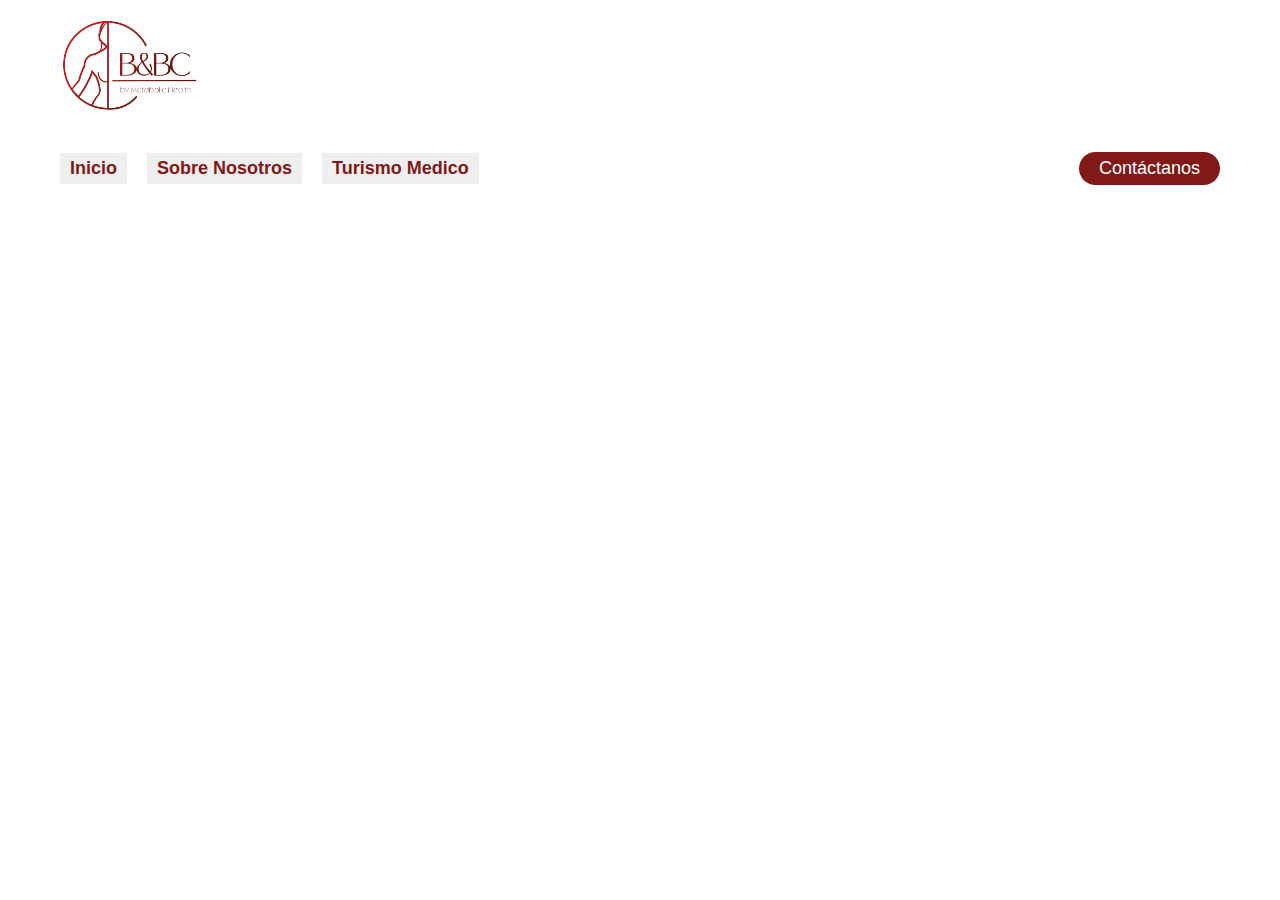
==== nosotros.html @ d1508e4d "adding new windows in the page" ====
<!DOCTYPE html>
<html lang="en">
  <head>
    <meta charset="UTF-8" />
    <meta name="viewport" content="width=device-width, initial-scale=1.0" />
    <link
      href="https://fonts.googleapis.com/css2?family=Poppins:ital,wght@0,100;0,200;0,300;0,400;0,500;0,600;0,700;0,800;0,900;1,100;1,200;1,300;1,400;1,500;1,600;1,700;1,800;1,900&display=swap"
      rel="stylesheet"
    />
    <link
      rel="stylesheet"
      href="https://cdnjs.cloudflare.com/ajax/libs/font-awesome/6.5.1/css/all.min.css"
      integrity="sha512-DTOQO9RWCH3ppGqcWaEA1BIZOC6xxalwEsw9c2QQeAIftl+Vegovlnee1c9QX4TctnWMn13TZye+giMm8e2LwA=="
      crossorigin="anonymous"
      referrerpolicy="no-referrer"
    />
    <link rel="stylesheet" href="/nosotros.css" />
    <link rel="stylesheet" href="/style.css" />
    <title>Document</title>
  </head>
  <body>
    <!--HEADER-->
    <header class="header">
      <nav class="navbar">
        <!--nabvar-mobile-->
        <div class="navbar__mobile">
          <img
            class="logo"
            src="/Logos-Nuevos-Img/LOGO B&BC -EDITABLE-02.png"
            alt="Logo"
          />
          <!--menu-dropdown-->
          <div class="nav__dropdown">
            <div class="nav--dropdown--container">
              <img
                class="logo--dropdown"
                src="/Logos-Nuevos-Img/LOGO B&BC -EDITABLE-02.png"
                alt="logo"
              />
              <a href="#menu" class="nav--menu">
                <img
                  class="nav-icon"
                  src="/Mobile-img/TELEFONO/iconos/hamburguesa.png"
                  alt="icon-hamburge"
                />
              </a>
              <a href="#" class="nav--menu nav-icon-secound">
                <img
                  class="nav-icon"
                  src="/Mobile-img/TELEFONO/iconos/equis.png"
                  alt="icon-x"
                />
              </a>
              <ul class="dropdown" id="menu">
                <li class="dropdown--list">
                  <a href="/index.html" class="dropdown-link">
                    <span class="dropdown-span">Inicio</span>
                  </a>
                </li>
                <li class="dropdown--list">
                  <a href="#" class="dropdown-link">
                    <span class="dropdown-span">Sobre Nosotros</span>
                  </a>
                </li>
                <li class="dropdown--list">
                  <a href="#" class="dropdown-link">
                    <span class="dropdown-span">Turismo Medico</span>
                  </a>
                </li>
              </ul>
            </div>
          </div>
          <!--navbar-desktop-links-socialmedia-->
          <div class="nabvar__desktop__socila__media">
            <div>
              <a
                class="icon-redes-desktop"
                href="https://www.facebook.com/bariatriccliniccancun"
              >
                <i class="fa-brands fa-facebook-f"></i
              ></a>
            </div>
            <div>
              <a
                class="icon-redes-desktop"
                href="https://www.instagram.com/metabolichealth.mh/"
              >
                <i class="fa-brands fa-instagram"></i>
              </a>
            </div>
            <div>
              <a
                class="icon-redes-desktop"
                href="https://www.tiktok.com/@metabolichealth.mh"
              >
                <i class="fa-brands fa-tiktok"></i>
              </a>
            </div>
          </div>
        </div>
        <!--nabvar-desktop-linksPages-->
        <div class="nabvar__desktop__links">
          <div class="nabvar--desktop--links--container">
            <div class="nabvar--desktop--links--content">
              <div>
                <a href="/index.html"
                  ><button class="link-nabvar">Inicio</button></a
                >
              </div>
              <div>
                <a href="#"
                  ><button class="link-nabvar">Sobre Nosotros</button></a
                >
              </div>
              <div>
                <a href="#"
                  ><button class="link-nabvar">Turismo Medico</button></a
                >
              </div>
            </div>
            <div>
              <a href="https://wa.me//529983715541">
                <button class="button-services-nav">Contáctanos</button></a
              >
            </div>
          </div>
        </div>
      </nav>
    </header>
  </body>
</html>
---- style.css ----
*,
* ::before,
*::after {
  box-sizing: border-box;
  margin: 0;
}

:root {
  --blue-light: #144899;
  --blue: #144899;
  --blue-super-strong: #030f40;
  --brown: #801917;
  --red: #eb1710;
  --green: #3aa156;
  --pink: #dcdcdc;
  --white: #ffffff;
}

html {
  font-size: 62.5%;
}

body {
  font-family: "Poppins", sans-serif;
}

img {
  display: block;
  max-width: 100%;
}

a {
  text-decoration: none;
}

button {
  border: 0;
  outline: 0;
}

input {
  border: 0;
  outline: 0;
}

/*Reset*/

.nabvar__desktop__socila__media {
  display: none;
}

.logo {
  display: none;
}

.nabvar__desktop__links {
  display: none;
}

.title-caollapse-desktop {
  display: none;
}

.img-collapse-desktop {
  display: none;
}

.information__surgery {
  display: none;
}

/*HEADER*/

.header {
  background-color: var(--white);
  position: sticky;
  top: 0;
  z-index: 1;
}

.navbar {
  max-width: 1200px;
  margin: 0 auto;
  width: 100%;
  padding: 2rem;
}

.navbar__mobile {
  width: 100%;
  display: flex;
  justify-content: space-between;
  align-items: center;
}

.nav__dropdown {
  display: flex;
  width: 100%;
  justify-content: space-between;
  --img1: scale(1);
  --img2: scale(0);
}

.nav__dropdown:has(.dropdown:target) {
  --img1: scale(0);
  --img2: scale(1);
  --clip: inset(0 0 0 0);
}

.nav--dropdown--container {
  width: 100%;
  display: grid;
  grid-template-columns: max-content max-content;
  grid-template-areas: "logo img";
  justify-content: space-between;
  align-items: center;
  overflow: hidden;
}

.logo--dropdown {
  width: 110px;
  grid-area: logo;
}

.nav--menu {
  grid-area: img;
  position: relative;
  z-index: 1;
  transform: var(--img1);
}

.nav-icon-secound {
  transform: var(--img2);
}

.nav-icon {
  width: 40px;
  display: block;
}

.dropdown {
  position: absolute;
  right: 0;
  top: 0;
  background-color: var(--brown);
  border-top-left-radius: 10px;
  border-bottom-left-radius: 10px;
  width: 40%;
  height: 100vh;
  padding: 1rem;
  display: grid;
  align-content: center;
  gap: 4rem;
  overflow-y: auto;
  clip-path: var(--clip, inset(0 0 0 100%));
  transition: clip-path 0.5s;
}

.dropdown--list {
  list-style: none;
}

.dropdown-link {
  color: var(--white);
  text-decoration: none;
}

.dropdown-link:hover {
  border-bottom: 3px solid var(--pink);
  border-radius: 5px;
  padding: 4px 0;
}

.dropdown-span {
  font-size: 1.5rem;
}

/*MAIN*/
.main {
  width: 100%;
}

.helper {
  padding: 0 2rem;
  width: 100%;
  max-width: 1200px;
  margin: 0 auto;
}

/*front-page*/

.front__page__mobile {
  width: 100%;
  padding: 2rem 0;
  background-color: var(--brown);
}

.helper--front--page {
  padding: 0 2rem;
  max-width: 1200px;
  width: 100%;
  margin: 0 auto;
}

.front--page--container {
  width: 100%;
  display: flex;
  align-items: center;
}

.front--page--container div {
  flex: 1;
}

.front-page-content-copy {
  width: 100%;
}

.logo-front-page {
  width: 90px;
  padding-bottom: 1rem;
}

.title-front-page {
  color: var(--white);
  font-size: 25px;
  line-height: 27px;
}

.subtitle-front-page {
  font-size: 8px;
  color: var(--white);
  font-weight: 300;
  padding-bottom: 2rem;
}

.copy-front-page {
  font-size: 22px;
  line-height: 28px;
  color: var(--white);
  font-weight: 300;
}

.span-front-page {
  font-weight: 600;
}

.img-front-page {
  width: 100%;
  height: 100%;
  object-fit: cover;
}

/*schedules*/

.schedules__page {
  width: 100%;
  padding: 2rem 0;
  background-color: var(--blue);
}

.schedules-page-title {
  color: var(--white);
  font-size: 20px;
  font-weight: 600;
}

.clock-box {
  display: flex;
  align-items: center;
  gap: 1rem;
  padding-top: 2rem;
  padding-bottom: 2rem;
}

.clock-icon {
  width: 30px;
}

.clock-copy {
  color: var(--white);
  font-size: 18px;
  font-weight: 600;
}

.schedules-copy {
  color: var(--white);
  font-size: 16px;
}

.schedules-copy-border {
  border-bottom: 2px solid var(--white);
  padding-bottom: 5px;
}

.schedules-copy-padding {
  padding-top: 5px;
}

.span-schedules {
  font-weight: 600;
}

/*Our services*/

.services {
  width: 100%;
  padding: 2rem 0;
  background-color: var(--pink);
  text-align: center;
}

.title-services {
  font-size: 25px;
  font-weight: 500;
  padding-bottom: 1rem;
}

.copy-services {
  font-size: 13px;
  color: gray;
  font-weight: 500;
  padding-bottom: 4rem;
}

.services--container {
  width: 100%;
  display: flex;
  flex-direction: column;
  gap: 1rem;
}

.services-box {
  padding: 2rem;
  display: flex;
  flex-direction: column;
  justify-content: space-between;
  gap: 5rem;
}

.services--container div {
  background-color: white;
  border-radius: 10px;
  flex: 1;
}

.services--container h3 {
  font-size: 18px;
  padding-bottom: 2rem;
  font-weight: 500;
}

.services--container p {
  font-size: 13px;
}

.button-services {
  padding: 1rem 8rem;
  background-color: var(--blue);
  color: var(--white);
  cursor: pointer;
  font-size: 15px;
  border-radius: 20px;
  transition: all 0.2s ease;
}

.button-services:active {
  transform: scale(0.96);
}

.button-services:hover {
  background-color: var(--brown);
}

/*after__before*/

.after__before {
  width: 100%;
  padding: 4rem 0;
  background-color: var(--brown);
}

.gallery {
  width: 100%;
  display: flex;
  gap: 5px;
  overflow-x: scroll;
}

.gallery div {
  width: 100%;
  display: grid;
  grid-template-columns: auto auto;
  gap: 5px;
  flex: none;
}

.gallery div img {
  width: 100%;
  height: 100%;
}

.gallery::-webkit-scrollbar {
  display: none;
}

.gallery-wrap {
  width: 100%;
  display: flex;
  align-items: center;
  justify-content: center;
}

#backbtn,
#nextbtn {
  width: 30px;
  cursor: pointer;
  margin: 4px;
  transform: rotate(90deg);
  z-index: 0;
}

#nextbtn {
  transform: rotate(270deg);
}

/*partners*/

.partners {
  background-color: var(--pink);
  text-align: center;
  padding: 2rem 0;
  width: 100%;
}

.title-partners {
  font-weight: 400;
  font-size: 24px;
  padding-bottom: 4rem;
}

.title-partners-strong {
  font-weight: 800;
}

.img-partnes-contain {
  display: grid;
  grid-template-rows: repeat(2, 1fr);
  gap: 2rem;
  place-items: center;
  width: 100%;
}

.img-partnes {
  width: 200px;
  object-fit: cover;
}

/*Collapsible*/

.collapsee {
  width: 100%;
}

.collapse--container {
  display: flex;
  flex-direction: column;
}

.img-collapse {
  width: 100%;
  height: 100%;
  object-fit: cover;
}

.collapse--container div {
  width: 100%;
  flex: 1;
}

#accordion {
  padding-left: 0;
}

#accordion li {
  list-style: none;
  width: 100%;
  border-radius: 5px;
}

#accordion li label {
  padding: 1.2rem 2rem;
  display: flex;
  align-items: center;
  justify-content: space-between;
  font-size: 14px;
  font-weight: 500;
  cursor: pointer;
  background-color: var(--brown);
  color: var(--white);
}

.icon-collapse {
  width: 20px;
}
.copy-collapse {
  padding: 2rem;
  font-size: 13px;
}

#accordion label + input[type="radio"] {
  display: none;
}

#accordion .content-collapse {
  max-height: 0;
  overflow: hidden;
  transition: max-height 0.5s;
}

#accordion label + input[type="radio"]:checked + .content-collapse {
  max-height: 400px;
}

/*FOOTER*/

.footer {
  width: 100%;
  padding: 2rem 0;
  background-color: var(--blue);
}

.content--footer {
  width: 100%;
  display: grid;
  grid-template-rows: repeat(3, 1fr);
  gap: 2rem;
}

.box-footer {
  width: 100%;
  padding: 1rem;
  display: grid;
  place-items: center;
}

.div-footer {
  display: none;
}

.logo--footer {
  width: 150px;
}

.copy-footer-logo {
  font-size: 14px;
  max-width: 88%;
  color: var(--white);
  text-align: center;
}

.title-footer {
  font-size: 25px;
  color: var(--white);
}

.copy-footer {
  color: var(--white);
  font-size: 17px;
}

.content-footer-redes-sociales {
  width: 100%;
  display: flex;
  justify-content: center;
  align-items: center;
  gap: 2rem;
}

.icon-redes {
  font-size: 40px;
  color: var(--white);
  transition: all 0.2s ease;
}

.icon-redes :active {
  transform: scale(0.96);
}

.icon-redes :hover {
  color: var(--brown);
}

/*RESPONSIVE*/

/*MEDIAQUERIE 473PX*/

/*Front-page*/

@media (min-width: 473px) {
  .logo-front-page {
    width: 150px;
    padding-bottom: 3rem;
  }

  .title-front-page {
    color: var(--white);
    font-size: 25px;
    line-height: 27px;
    padding-bottom: 1rem;
  }

  .subtitle-front-page {
    font-size: 10px;
    color: var(--white);
    font-weight: 300;
    padding-bottom: 2rem;
  }
}

/*MEDIAQUERIE 650PX*/

/*Front-page*/

@media (min-width: 650px) {
  .logo-front-page {
    width: 190px;
    padding-bottom: 3rem;
  }

  .title-front-page {
    color: var(--white);
    font-size: 30px;
    line-height: 32px;
    padding-bottom: 1rem;
  }

  .subtitle-front-page {
    font-size: 12px;
    color: var(--white);
    font-weight: 300;
    padding-bottom: 2rem;
  }

  .copy-front-page {
    font-size: 26px;
    line-height: 28px;
    color: var(--white);
    font-weight: 300;
  }

  .img-front-page {
    width: 90%;
    height: 90%;
    object-fit: cover;
  }
}

/*MEDIAQUERIE 800PX*/

@media (min-width: 800px) {
  /*Navbar*/
  .nav__dropdown {
    display: none;
  }

  .nabvar__desktop__socila__media {
    display: flex;
    align-items: center;
    gap: 2rem;
  }

  .icon-redes-desktop {
    font-size: 27px;
    color: var(--brown);
    transition: all 0.2s ease;
  }

  .icon-redes-desktop :active {
    transform: scale(0.96);
  }

  .icon-redes-desktop :hover {
    color: var(--blue);
  }

  .logo {
    display: block;
    width: 110px;
  }

  .nabvar__desktop__links {
    display: block;
    width: 100%;
    padding: 4rem 0 0 0;
  }

  .nabvar--desktop--links--container {
    display: flex;
    align-items: center;
    justify-content: space-between;
  }

  .nabvar--desktop--links--content {
    display: flex;
    align-items: center;
    gap: 2rem;
  }

  .link-nabvar {
    color: var(--brown);
    cursor: pointer;
    font-size: 14px;
    font-weight: 600;
    padding: 5px 10px;
    transition: all 0.2s ease;
  }

  .link-nabvar:active {
    transform: scale(0.96);
  }

  .link-nabvar:hover {
    color: var(--blue-light);
    border-bottom: 2px solid var(--brown);
  }

  .button-services-nav {
    padding: 6px 2rem;
    background-color: var(--brown);
    font-size: 14px;
    color: var(--white);
    cursor: pointer;
    border-radius: 20px;
    transition: all 0.2s ease;
  }

  .button-services-nav:active {
    transform: scale(0.96);
  }

  .button-services-nav:hover {
    background-color: var(--blue);
  }

  /*Front-page*/
  .logo-front-page {
    width: 210px;
    padding-bottom: 3rem;
  }

  .title-front-page {
    color: var(--white);
    font-size: 31px;
    line-height: 33px;
    padding-bottom: 1rem;
  }

  .subtitle-front-page {
    font-size: 13px;
    color: var(--white);
    font-weight: 300;
    padding-bottom: 2rem;
  }

  .copy-front-page {
    font-size: 28px;
    line-height: 28px;
    color: var(--white);
    font-weight: 300;
  }

  .img-front-page {
    width: 100%;
    height: 90%;
    object-fit: cover;
  }
}

/*MEDIAQUERIE 900PX*/

@media (min-width: 900px) {
  /*Navbar*/
  .logo {
    display: block;
    width: 12 0px;
  }

  .icon-redes-desktop {
    font-size: 28px;
    color: var(--brown);
  }

  .button-services-nav {
    padding: 6px 2rem;
    background-color: var(--brown);
    font-size: 15px;
    color: var(--white);
    cursor: pointer;
    border-radius: 20px;
  }

  .link-nabvar {
    color: var(--brown);
    cursor: pointer;
    font-size: 15px;
    font-weight: 600;
    padding: 5px 10px;
  }

  /*Front-page*/
  .img-front-page {
    display: none;
  }

  .front__page__mobile {
    width: 100%;
    padding: 7rem 0;
    background-color: none;
    background-image: url(/Desktop-img/DESKT-20240315T081030Z-001/DESKT/POSTADA-FOTO/WEB_DR_DESKOP.png);
    background-position: center;
    background-repeat: no-repeat;
    background-size: cover;
  }

  .logo-front-page {
    width: 220px;
    padding-bottom: 3rem;
  }

  .title-front-page {
    color: var(--white);
    font-size: 31px;
    line-height: 33px;
    padding-bottom: 1rem;
  }

  .subtitle-front-page {
    font-size: 13px;
    color: var(--white);
    font-weight: 300;
    padding-bottom: 2rem;
  }

  .copy-front-page {
    font-size: 28px;
    line-height: 28px;
    color: var(--white);
    font-weight: 300;
  }

  /*schedules*/

  .schedules__page {
    width: 100%;
    padding: 4rem 0;
    background-color: var(--blue);
  }

  .clock--container {
    display: flex;
    align-items: center;
    width: 100%;
    padding-top: 4rem;
    padding-bottom: 3rem;
  }

  .clock--container div {
    flex: 1;
  }

  .schedules-page-title {
    color: var(--white);
    font-size: 24px;
    font-weight: 600;
  }

  .clock-box {
    display: flex;
    align-items: center;
    gap: 2rem;
    padding-top: 0;
    padding-bottom: 0;
  }

  .clock-icon {
    width: 40px;
  }

  .clock-copy {
    color: var(--white);
    font-size: 28px;
    font-weight: 600;
  }

  .schedules-copy {
    color: var(--white);
    font-size: 24px;
  }

  .schedules-copy-border {
    border-bottom: 2px solid var(--white);
    padding-bottom: 10px;
  }

  .schedules-copy-padding {
    padding-top: 10px;
  }

  .span-schedules {
    font-weight: 600;
  }

  /*partners*/

  .partners {
    background-color: var(--pink);
    text-align: center;
    padding: 4rem 0;
    width: 100%;
  }

  .title-partners {
    font-weight: 400;
    font-size: 28px;
    padding-bottom: 4rem;
  }

  .title-partners-strong {
    font-weight: 800;
  }

  .img-partnes-contain {
    display: grid;
    grid-template-columns: repeat(2, 1fr);
    grid-template-rows: none;
    gap: 2rem;
    place-items: center;
    width: 100%;
    padding-bottom: 4rem;
    padding-top: 4rem;
  }

  .img-partnes {
    width: 300px;
    object-fit: cover;
  }
}

/*MEDIAQUERIE 1024PX*/

@media (min-width: 1024px) {
  /*Navbar*/
  .logo {
    display: block;
    width: 130px;
  }

  .icon-redes-desktop {
    font-size: 32px;
    color: var(--brown);
  }

  .button-services-nav {
    padding: 6px 2rem;
    background-color: var(--brown);
    font-size: 17px;
    color: var(--white);
    cursor: pointer;
    border-radius: 20px;
  }

  .link-nabvar {
    color: var(--brown);
    cursor: pointer;
    font-size: 17px;
    font-weight: 600;
    padding: 5px 10px;
  }
  /*front-page*/

  .front__page__mobile {
    width: 100%;
    padding: 7rem 0;
    background-color: none;
    background-image: url(/Desktop-img/DESKT-20240315T081030Z-001/DESKT/POSTADA-FOTO/WEB_DR_DESKOP.png);
    background-position: center;
    background-repeat: no-repeat;
    background-size: cover;
  }

  .logo-front-page {
    width: 230px;
    padding-bottom: 3rem;
  }

  .title-front-page {
    color: var(--white);
    font-size: 42px;
    line-height: 44px;
    padding-bottom: 1rem;
  }

  .subtitle-front-page {
    font-size: 13px;
    color: var(--white);
    font-weight: 300;
    padding-bottom: 4rem;
  }

  .copy-front-page {
    font-size: 32px;
    line-height: 34px;
    color: var(--white);
    font-weight: 300;
  }

  /*schedules*/

  .schedules-page-title {
    color: var(--white);
    font-size: 26px;
    font-weight: 600;
  }

  .clock-icon {
    width: 50px;
  }

  .clock-copy {
    color: var(--white);
    font-size: 28px;
    font-weight: 600;
  }

  .schedules-copy {
    color: var(--white);
    font-size: 25px;
  }

  /*Our services*/

  .services {
    width: 100%;
    padding: 6rem 0;
    background-color: var(--pink);
    text-align: start;
  }

  .title-services {
    font-size: 34px;
    font-weight: 600;
    padding-bottom: 2rem;
  }

  .copy-services {
    font-size: 17px;
    color: gray;
    font-weight: 500;
    padding-bottom: 4rem;
    max-width: 65%;
  }

  .services--container {
    width: 100%;
    display: flex;
    flex-direction: row;
    align-content: center;
    gap: 1rem;
  }

  .services-box {
    width: 100%;
    padding: 2rem;
    display: flex;
    flex-direction: column;
    justify-content: space-between;
    gap: 5rem;
  }

  .services--container div {
    background-color: white;
    border-radius: 10px;
    flex: 1;
    text-align: center;
  }

  .services--container h3 {
    font-size: 22px;
    padding-bottom: 2rem;
    font-weight: 600;
  }

  .services--container p {
    font-size: 15px;
  }

  .button-services {
    padding: 1rem 8rem;
    background-color: var(--blue);
    color: var(--white);
    cursor: pointer;
    font-size: 17px;
    border-radius: 20px;
  }

  .button-services-gastrica {
    margin-top: 4.7rem;
  }

  /*partners*/

  .partners {
    background-color: var(--pink);
    text-align: center;
    padding: 6rem 0;
    width: 100%;
  }

  .title-partners {
    font-weight: 400;
    font-size: 35px;
    padding-bottom: 4rem;
  }

  .title-partners-strong {
    font-weight: 800;
  }

  .img-partnes-contain {
    display: grid;
    grid-template-columns: repeat(2, 1fr);
    grid-template-rows: none;
    gap: 2rem;
    place-items: center;
    width: 100%;
    padding-bottom: 4rem;
    padding-top: 4rem;
  }

  .img-partnes {
    width: 350px;
    object-fit: cover;
  }

  /*Collapsible*/

  .collapsee {
    width: 100%;
  }

  .collapse--container {
    width: 100%;
    display: flex;
    flex-direction: row;
  }

  .img-collapse {
    display: none;
  }

  .img-collapse-desktop {
    display: block;
    width: 100%;
    height: 100%;
    object-fit: cover;
  }

  .collapse--container--main {
    padding: 5rem 2rem;
    background-color: var(--pink);
    background: rgb(255, 255, 255);
    background: linear-gradient(
      90deg,
      rgba(255, 255, 255, 1) 0%,
      rgba(245, 242, 242, 1) 0%,
      rgba(220, 220, 220, 1) 1%,
      rgba(220, 220, 220, 1) 2%,
      rgba(220, 220, 220, 1) 3%,
      rgba(220, 220, 220, 1) 3%,
      rgba(246, 246, 246, 1) 100%
    );
  }

  .collapse--container div {
    width: 100%;
    flex: 1;
  }

  .title-caollapse-desktop {
    display: block;
    font-size: 30px;
    font-weight: 700;
    padding-bottom: 3rem;
    color: var(--brown);
  }

  #accordion li label {
    padding: 2rem;
    display: flex;
    align-items: center;
    justify-content: space-between;
    font-size: 14px;
    font-weight: 500;
    cursor: pointer;
    background-color: var(--brown);
    color: var(--white);
    border-radius: 10px;
    margin-bottom: 10px;
  }

  .icon-collapse {
    width: 30px;
  }
  .copy-collapse {
    padding: 2rem;
    font-size: 16px;
  }

  #accordion label + input[type="radio"] {
    display: none;
  }

  #accordion .content-collapse {
    max-height: 0;
    overflow: hidden;
    transition: max-height 0.5s;
  }

  #accordion label + input[type="radio"]:checked + .content-collapse {
    max-height: 400px;
  }
}

/*MEDIAQUERIE 1200PX*/

@media (min-width: 1200px) {
  /*Navbar*/
  .logo {
    display: block;
    width: 140px;
  }

  .icon-redes-desktop {
    font-size: 34px;
    color: var(--brown);
  }

  .button-services-nav {
    padding: 6px 2rem;
    background-color: var(--brown);
    font-size: 18px;
    color: var(--white);
    cursor: pointer;
    border-radius: 20px;
  }

  .link-nabvar {
    color: var(--brown);
    cursor: pointer;
    font-size: 18px;
    font-weight: 600;
    padding: 5px 10px;
  }

  /*front-page*/

  .front__page__mobile {
    width: 100%;
    padding: 9rem 0;
    background-color: none;
    background-image: url(/Desktop-img/DESKT-20240315T081030Z-001/DESKT/POSTADA-FOTO/WEB_DR_DESKOP.png);
    background-position: center;
    background-repeat: no-repeat;
    background-size: cover;
  }

  .logo-front-page {
    width: 230px;
    padding-bottom: 3rem;
  }

  .title-front-page {
    color: var(--white);
    font-size: 42px;
    line-height: 44px;
    padding-bottom: 1rem;
  }

  .subtitle-front-page {
    font-size: 13px;
    color: var(--white);
    font-weight: 300;
    padding-bottom: 4rem;
  }

  .copy-front-page {
    font-size: 32px;
    line-height: 34px;
    color: var(--white);
    font-weight: 300;
  }

  /*schedules*/

  .schedules-page-title {
    color: var(--white);
    font-size: 29px;
    font-weight: 700;
  }

  .schedules-page-title:hover {
    color: yellowgreen;
  }

  /*surgery*/

  .information__surgery {
    display: block;
    padding: 6rem 0;
    background-color: var(--white);
  }

  .title-surgery {
    font-size: 30px;
    padding-bottom: 1rem;
  }

  .copy-surgery {
    font-size: 15px;
    padding-bottom: 6rem;
  }

  .surgery--container--grid {
    display: grid;
    grid-template-columns: repeat(3, 1fr);
    place-items: center;
  }

  .surgery--content-flex {
    display: flex;
    gap: 1rem;
    padding-bottom: 1rem;
  }

  .surgery-copy-text {
    font-size: 15px;
  }

  .check-green {
    width: 24px;
  }

  /*partnes*/

  .img-partnes {
    width: 400px;
    object-fit: cover;
  }

  /*FOOTER*/

  .footer {
    width: 100%;
    padding: 2rem 0;
    background-color: var(--blue);
  }

  .content--footer {
    width: 100%;
    display: grid;
    grid-template-columns: repeat(4, 1fr);
    grid-template-rows: none;
    gap: 2rem;
  }

  .box-footer {
    width: 100%;
    padding: 0;
    display: grid;
    place-items: center;
  }

  .div-footer {
    display: grid;
    place-items: center;
  }

  .box-footer-img {
    display: grid;
    place-items: start;
  }

  .logo--footer {
    width: 170px;
    padding-bottom: 3rem;
  }

  .copy-footer-logo {
    font-size: 15px;
    max-width: 88%;
    color: var(--white);
    text-align: left;
  }

  .title-footer {
    font-size: 24px;
    color: var(--white);
  }

  .copy-footer {
    color: var(--white);
    font-size: 15px;
  }

  .content-footer-redes-sociales {
    width: 100%;
    display: flex;
    justify-content: center;
    align-items: center;
    gap: 2rem;
  }

  .icon-redes {
    font-size: 55px;
    color: var(--white);
  }
}

/*MEDIAQUERIE 1300px*/

@media (min-width: 1300px) {
  /*front-page*/

  .front__page__mobile {
    width: 100%;
    padding: 11rem 0;
    background-color: none;
    background-image: url(/Desktop-img/DESKT-20240315T081030Z-001/DESKT/POSTADA-FOTO/WEB_DR_DESKOP.png);
    background-position: center;
    background-repeat: no-repeat;
    background-size: cover;
  }
}

/*MEDIAQUERIE 1440px*/

@media (min-width: 1440px) {
  /*front-page*/

  .front__page__mobile {
    width: 100%;
    padding: 14rem 0;
    background-color: none;
    background-image: url(/Desktop-img/DESKT-20240315T081030Z-001/DESKT/POSTADA-FOTO/WEB_DR_DESKOP.png);
    background-position: center;
    background-repeat: no-repeat;
    background-size: cover;
  }
}
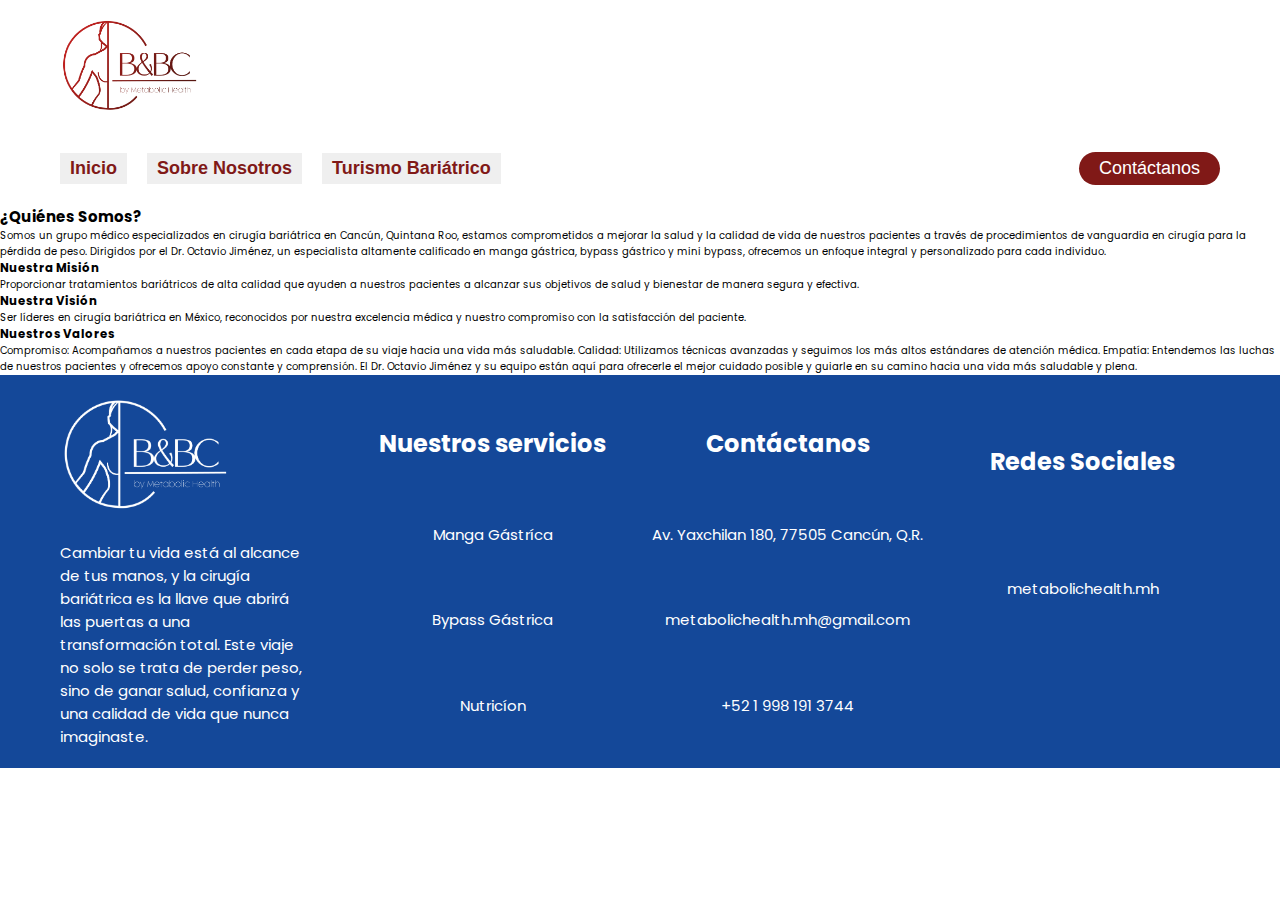
==== commit 4b20d529: "adding we" ====
--- a/nosotros.html
+++ b/nosotros.html
@@ -64,7 +64,7 @@
                 </li>
                 <li class="dropdown--list">
                   <a href="#" class="dropdown-link">
-                    <span class="dropdown-span">Turismo Medico</span>
+                    <span class="dropdown-span">Turismo Bariátrico</span>
                   </a>
                 </li>
               </ul>
@@ -114,7 +114,7 @@
               </div>
               <div>
                 <a href="#"
-                  ><button class="link-nabvar">Turismo Medico</button></a
+                  ><button class="link-nabvar">Turismo Bariátrico</button></a
                 >
               </div>
             </div>
@@ -127,5 +127,109 @@
         </div>
       </nav>
     </header>
+    <!--MAIN-->
+    <main>
+      <section>
+        <!--Quienes-somos-->
+        <article>
+          <h2>¿Quiénes Somos?</h2>
+          <p>
+            Somos un grupo médico especializados en cirugía bariátrica en
+            Cancún, Quintana Roo, estamos comprometidos a mejorar la salud y la
+            calidad de vida de nuestros pacientes a través de procedimientos de
+            vanguardia en cirugía para la pérdida de peso. Dirigidos por el Dr.
+            Octavio Jiménez, un especialista altamente calificado en manga
+            gástrica, bypass gástrico y mini bypass, ofrecemos un enfoque
+            integral y personalizado para cada individuo.
+          </p>
+          <h3>Nuestra Misión</h3>
+          <p>
+            Proporcionar tratamientos bariátricos de alta calidad que ayuden a
+            nuestros pacientes a alcanzar sus objetivos de salud y bienestar de
+            manera segura y efectiva.
+          </p>
+          <h3>Nuestra Visión</h3>
+          <p>
+            Ser líderes en cirugía bariátrica en México, reconocidos por nuestra
+            excelencia médica y nuestro compromiso con la satisfacción del
+            paciente.
+          </p>
+          <h3>Nuestros Valores</h3>
+          <p>
+            Compromiso: Acompañamos a nuestros pacientes en cada etapa de su
+            viaje hacia una vida más saludable. Calidad: Utilizamos técnicas
+            avanzadas y seguimos los más altos estándares de atención médica.
+            Empatía: Entendemos las luchas de nuestros pacientes y ofrecemos
+            apoyo constante y comprensión. El Dr. Octavio Jiménez y su equipo
+            están aquí para ofrecerle el mejor cuidado posible y guiarle en su
+            camino hacia una vida más saludable y plena.
+          </p>
+        </article>
+        <!--Imagen-Doctor-->
+        <article></article>
+      </section>
+    </main>
+    <!--FOOTER-->
+    <footer class="footer">
+      <div class="helper">
+        <div class="content--footer">
+          <div class="box-footer box-footer-img">
+            <img
+              class="logo--footer"
+              src="/Logos-Nuevos-Img/LOGO B&BC -EDITABLE-03.png"
+              alt="Logo"
+            />
+
+            <p class="copy-footer-logo">
+              Cambiar tu vida está al alcance de tus manos, y la cirugía
+              bariátrica es la llave que abrirá las puertas a una transformación
+              total. Este viaje no solo se trata de perder peso, sino de ganar
+              salud, confianza y una calidad de vida que nunca imaginaste.
+            </p>
+          </div>
+          <div class="box-footer div-footer">
+            <h2 class="title-footer">Nuestros servicios</h2>
+            <p class="copy-footer">Manga Gástríca</p>
+            <p class="copy-footer">Bypass Gástrica</p>
+            <p class="copy-footer">Nutricíon</p>
+          </div>
+          <div class="box-footer">
+            <h2 class="title-footer">Contáctanos</h2>
+            <p class="copy-footer">Av. Yaxchilan 180, 77505 Cancún, Q.R.</p>
+            <p class="copy-footer">metabolichealth.mh@gmail.com</p>
+            <p class="copy-footer">+52 1 998 191 3744</p>
+          </div>
+          <div class="box-footer">
+            <h2 class="title-footer">Redes Sociales</h2>
+            <p class="copy-footer">metabolichealth.mh</p>
+            <div class="content-footer-redes-sociales">
+              <div>
+                <a
+                  class="icon-redes"
+                  href="https://www.facebook.com/bariatriccliniccancun"
+                  ><i class="fa-brands fa-facebook-f"></i
+                ></a>
+              </div>
+              <div>
+                <a
+                  class="icon-redes"
+                  href="https://www.instagram.com/metabolichealth.mh/"
+                >
+                  <i class="fa-brands fa-instagram"></i>
+                </a>
+              </div>
+              <div>
+                <a
+                  class="icon-redes"
+                  href="https://www.tiktok.com/@metabolichealth.mh"
+                >
+                  <i class="fa-brands fa-tiktok"></i>
+                </a>
+              </div>
+            </div>
+          </div>
+        </div>
+      </div>
+    </footer>
   </body>
 </html>
--- a/style.css
+++ b/style.css
@@ -1107,6 +1107,10 @@
     margin-top: 4.7rem;
   }
 
+  .button-services-gastrica-2 {
+    margin-top: 2.2rem;
+  }
+
   /*partners*/
 
   .partners {
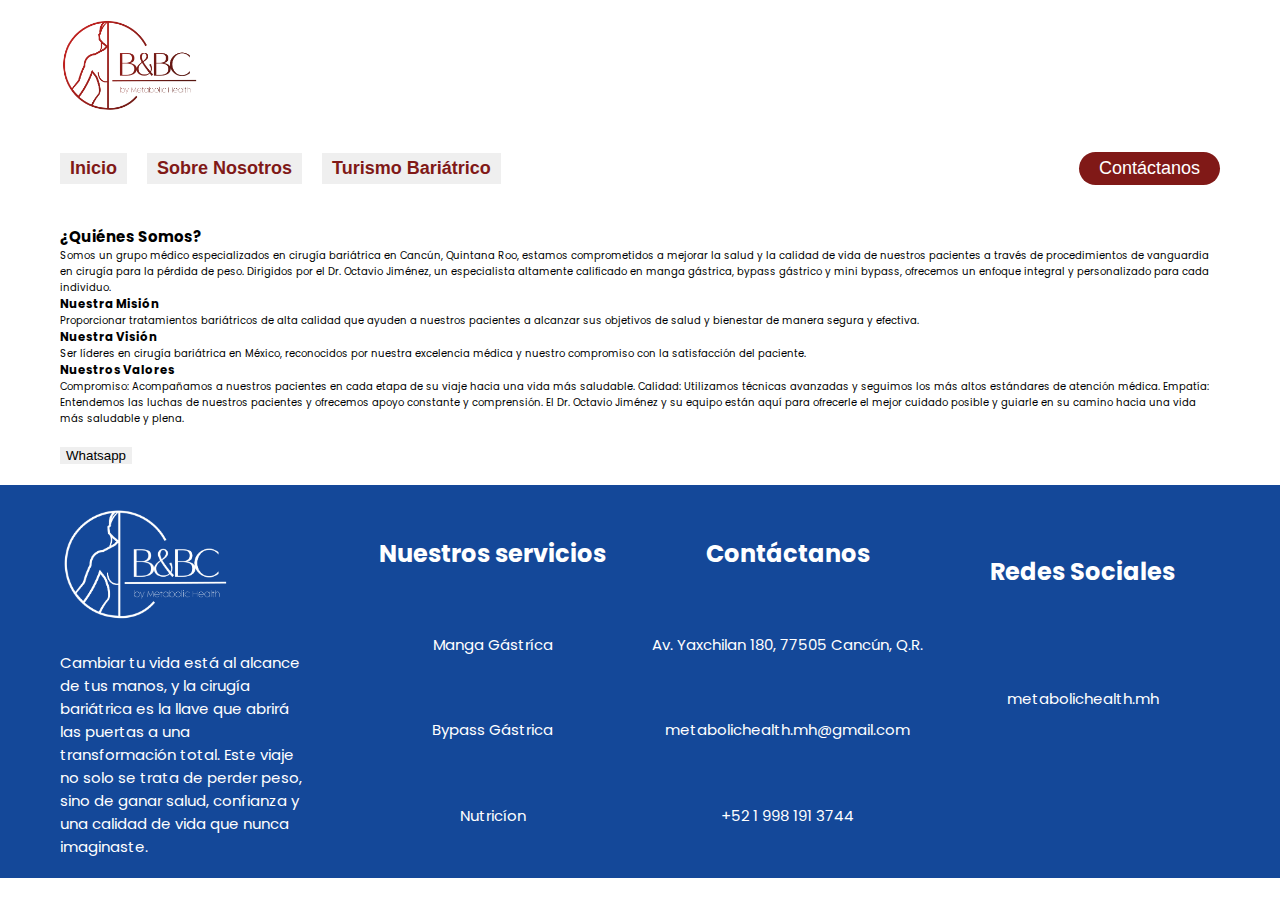
==== commit b2e652ae: "adding news information about the new page nosotros" ====
--- a/nosotros.html
+++ b/nosotros.html
@@ -16,7 +16,7 @@
     />
     <link rel="stylesheet" href="/nosotros.css" />
     <link rel="stylesheet" href="/style.css" />
-    <title>Document</title>
+    <title>Nosotros</title>
   </head>
   <body>
     <!--HEADER-->
@@ -128,12 +128,12 @@
       </nav>
     </header>
     <!--MAIN-->
-    <main>
-      <section>
+    <main class="helper-nosotros-page">
+      <section class="content__nosotros">
         <!--Quienes-somos-->
         <article>
-          <h2>¿Quiénes Somos?</h2>
-          <p>
+          <h2 class="title__nosotros">¿Quiénes Somos?</h2>
+          <p class="text__nosotros">
             Somos un grupo médico especializados en cirugía bariátrica en
             Cancún, Quintana Roo, estamos comprometidos a mejorar la salud y la
             calidad de vida de nuestros pacientes a través de procedimientos de
@@ -142,20 +142,20 @@
             gástrica, bypass gástrico y mini bypass, ofrecemos un enfoque
             integral y personalizado para cada individuo.
           </p>
-          <h3>Nuestra Misión</h3>
-          <p>
+          <h3 class="subtitle__nosotros">Nuestra Misión</h3>
+          <p class="text__nosotros">
             Proporcionar tratamientos bariátricos de alta calidad que ayuden a
             nuestros pacientes a alcanzar sus objetivos de salud y bienestar de
             manera segura y efectiva.
           </p>
-          <h3>Nuestra Visión</h3>
-          <p>
+          <h3 class="subtitle__nosotros">Nuestra Visión</h3>
+          <p class="text__nosotros">
             Ser líderes en cirugía bariátrica en México, reconocidos por nuestra
             excelencia médica y nuestro compromiso con la satisfacción del
             paciente.
           </p>
-          <h3>Nuestros Valores</h3>
-          <p>
+          <h3 class="subtitle__nosotros">Nuestros Valores</h3>
+          <p class="text__nosotros">
             Compromiso: Acompañamos a nuestros pacientes en cada etapa de su
             viaje hacia una vida más saludable. Calidad: Utilizamos técnicas
             avanzadas y seguimos los más altos estándares de atención médica.
@@ -166,7 +166,15 @@
           </p>
         </article>
         <!--Imagen-Doctor-->
-        <article></article>
+        <article>
+          <img
+            src="/Desktop-img/DESKT-20240315T081030Z-001/DESKT/POSTADA-FOTO/imagen-nosotros.png"
+            alt=""
+          />
+          <div>
+            <button>Whatsapp</button>
+          </div>
+        </article>
       </section>
     </main>
     <!--FOOTER-->
--- a/nosotros.css
+++ b/nosotros.css
@@ -0,0 +1,13 @@
+.helper-nosotros-page {
+  width: 100%;
+  max-width: 1200px;
+  margin: 0 auto;
+  padding: 2rem;
+}
+
+.content__nosotros {
+  width: 100%;
+  display: flex;
+  gap: 2rem;
+  flex-direction: column;
+}
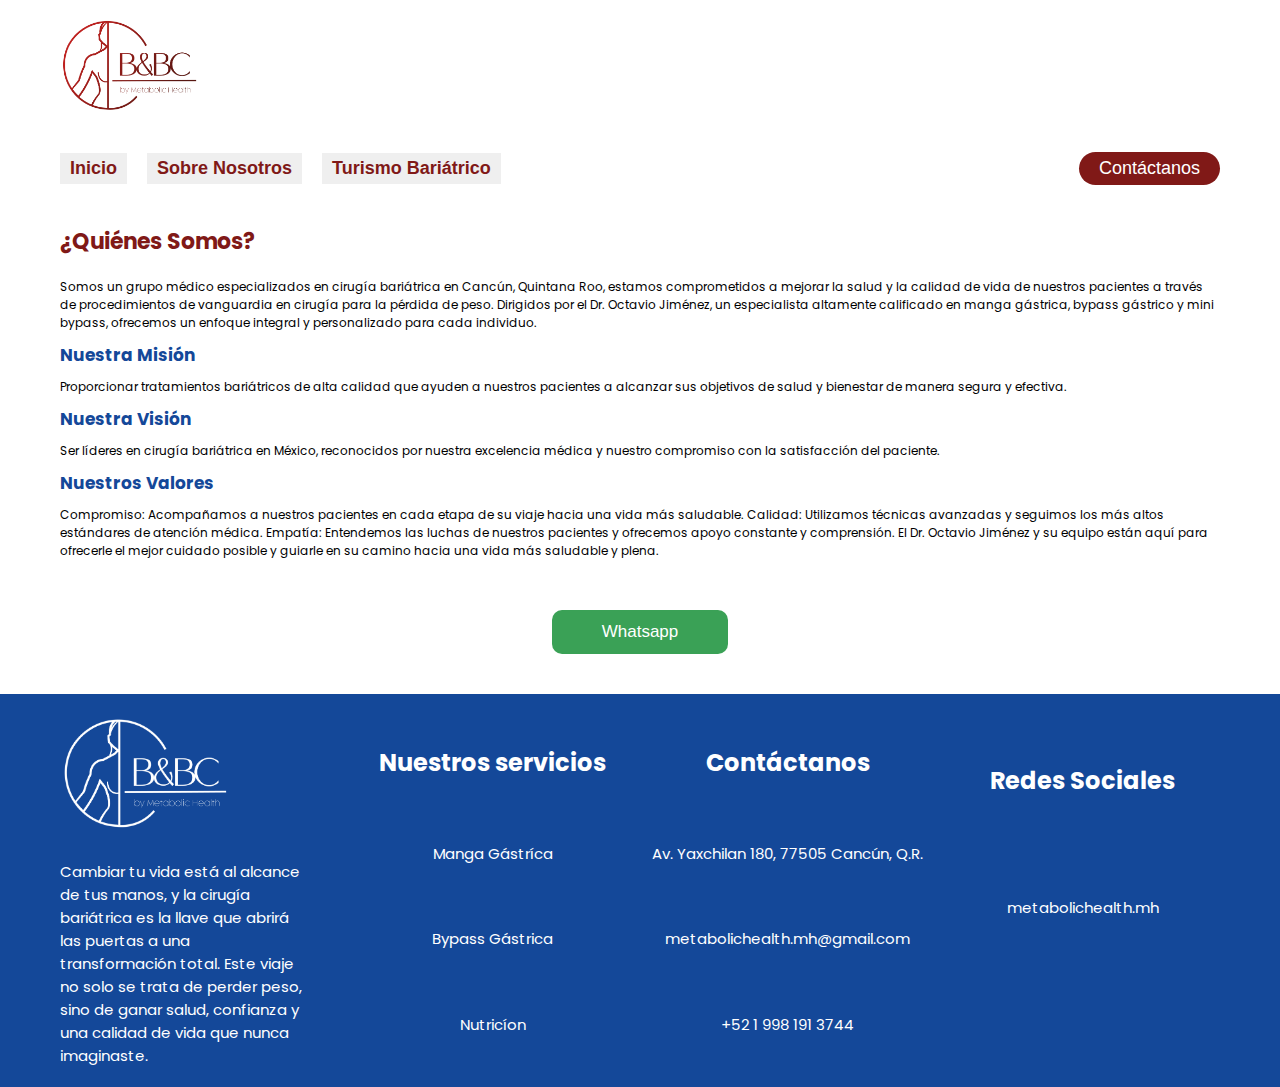
==== commit 3c7f405f: "finished the mobile on the proyect nosotros" ====
--- a/nosotros.html
+++ b/nosotros.html
@@ -171,8 +171,10 @@
             src="/Desktop-img/DESKT-20240315T081030Z-001/DESKT/POSTADA-FOTO/imagen-nosotros.png"
             alt=""
           />
-          <div>
-            <button>Whatsapp</button>
+          <div class="content__butto--whats-nosotros">
+            <a href="https://wa.me//529981913744"
+              ><button class="button__nosotros">Whatsapp</button></a
+            >
           </div>
         </article>
       </section>
--- a/nosotros.css
+++ b/nosotros.css
@@ -8,6 +8,44 @@
 .content__nosotros {
   width: 100%;
   display: flex;
-  gap: 2rem;
+  gap: 3rem;
   flex-direction: column;
 }
+
+.title__nosotros {
+  color: var(--brown);
+  padding-bottom: 2rem;
+  font-size: 22px;
+}
+
+.subtitle__nosotros {
+  padding: 1rem 0;
+  font-size: 17px;
+  color: var(--blue);
+}
+
+.text__nosotros {
+  font-size: 12px;
+}
+
+.button__nosotros {
+  padding: 1.2rem 5rem;
+  border-radius: 1rem;
+  background-color: var(--green);
+  color: white;
+  cursor: pointer;
+  transition: all 0.2s ease;
+  font-size: 17px;
+}
+
+.button__nosotros:active {
+  transform: scale(0.96);
+}
+
+.content__butto--whats-nosotros {
+  width: 100%;
+  padding: 2rem 0;
+  display: flex;
+  justify-content: center;
+  align-items: center;
+}
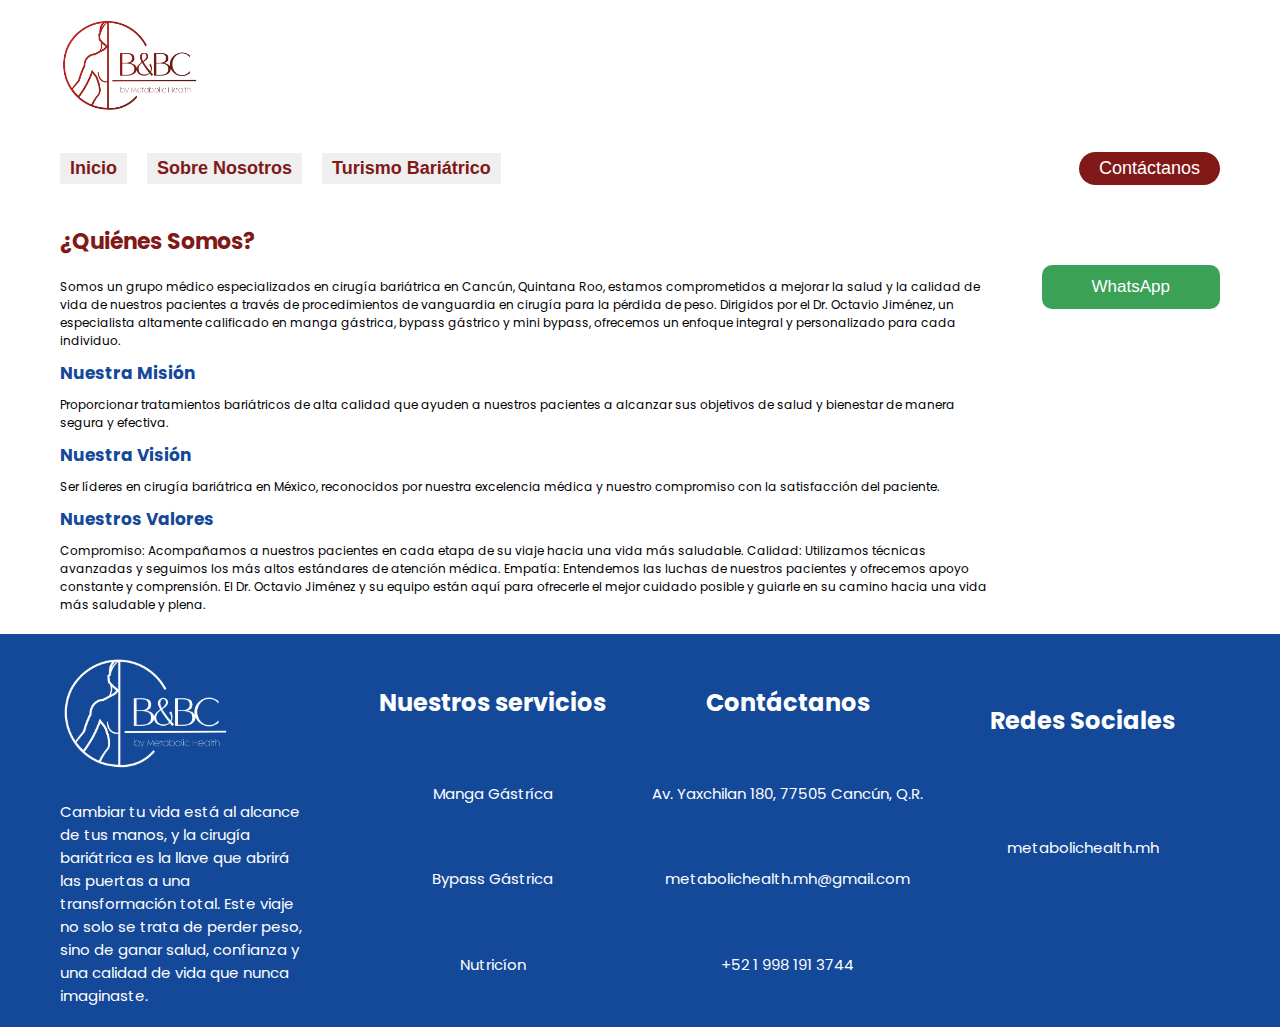
==== commit 38e7f8bb: "finished the mobile and descktop the page by nosotros" ====
--- a/nosotros.html
+++ b/nosotros.html
@@ -168,12 +168,13 @@
         <!--Imagen-Doctor-->
         <article>
           <img
+            class="img--nosotros"
             src="/Desktop-img/DESKT-20240315T081030Z-001/DESKT/POSTADA-FOTO/imagen-nosotros.png"
             alt=""
           />
           <div class="content__butto--whats-nosotros">
             <a href="https://wa.me//529981913744"
-              ><button class="button__nosotros">Whatsapp</button></a
+              ><button class="button__nosotros">WhatsApp</button></a
             >
           </div>
         </article>
--- a/nosotros.css
+++ b/nosotros.css
@@ -28,6 +28,10 @@
   font-size: 12px;
 }
 
+.img--nosotros {
+  padding-bottom: 2rem;
+}
+
 .button__nosotros {
   padding: 1.2rem 5rem;
   border-radius: 1rem;
@@ -49,3 +53,14 @@
   justify-content: center;
   align-items: center;
 }
+
+/*MEDIAQUERIE 900PX*/
+
+@media (min-width: 900px) {
+  .content__nosotros {
+    width: 100%;
+    display: flex;
+    gap: 5rem;
+    flex-direction: row;
+  }
+}
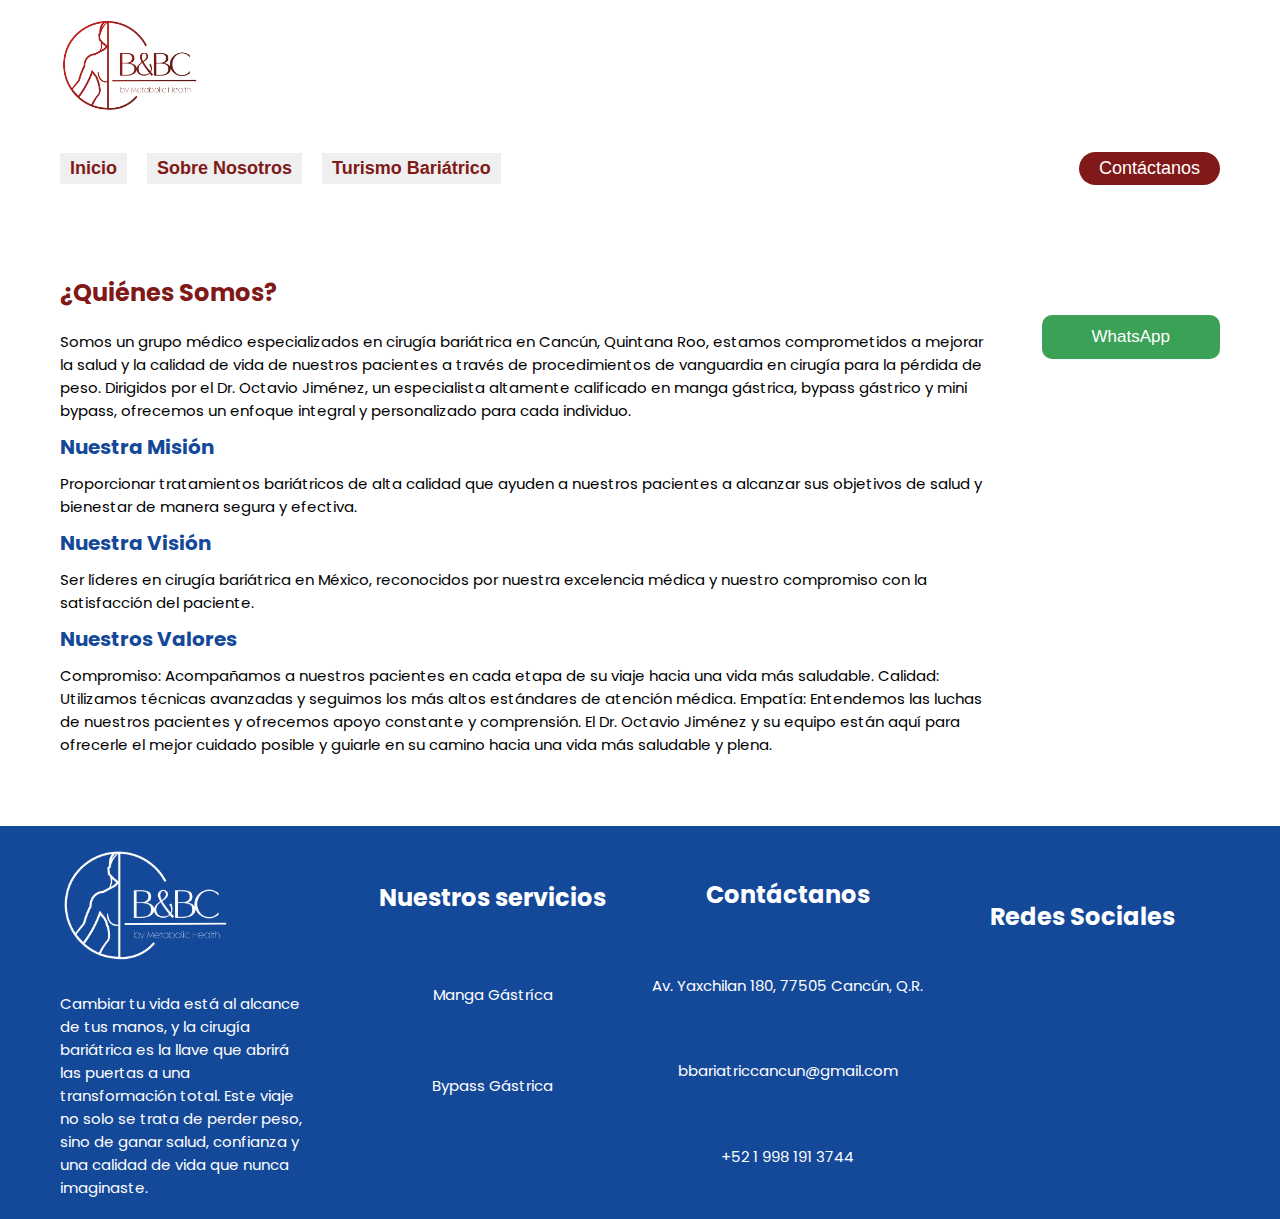
==== commit 333e4456: "finish the page" ====
--- a/nosotros.html
+++ b/nosotros.html
@@ -63,7 +63,7 @@
                   </a>
                 </li>
                 <li class="dropdown--list">
-                  <a href="#" class="dropdown-link">
+                  <a href="/turismo.html" class="dropdown-link">
                     <span class="dropdown-span">Turismo Bariátrico</span>
                   </a>
                 </li>
@@ -83,7 +83,7 @@
             <div>
               <a
                 class="icon-redes-desktop"
-                href="https://www.instagram.com/metabolichealth.mh/"
+                href="https://www.instagram.com/bbccancun/"
               >
                 <i class="fa-brands fa-instagram"></i>
               </a>
@@ -91,7 +91,7 @@
             <div>
               <a
                 class="icon-redes-desktop"
-                href="https://www.tiktok.com/@metabolichealth.mh"
+                href="https://www.tiktok.com/@bbcancun?_t=8of0cE9NcFp&_r=1"
               >
                 <i class="fa-brands fa-tiktok"></i>
               </a>
@@ -113,7 +113,7 @@
                 >
               </div>
               <div>
-                <a href="#"
+                <a href="/turismo.html"
                   ><button class="link-nabvar">Turismo Bariátrico</button></a
                 >
               </div>
@@ -202,17 +202,17 @@
             <h2 class="title-footer">Nuestros servicios</h2>
             <p class="copy-footer">Manga Gástríca</p>
             <p class="copy-footer">Bypass Gástrica</p>
-            <p class="copy-footer">Nutricíon</p>
+            <p class="copy-footer"></p>
           </div>
           <div class="box-footer">
             <h2 class="title-footer">Contáctanos</h2>
             <p class="copy-footer">Av. Yaxchilan 180, 77505 Cancún, Q.R.</p>
-            <p class="copy-footer">metabolichealth.mh@gmail.com</p>
+            <p class="copy-footer">bbariatriccancun@gmail.com</p>
             <p class="copy-footer">+52 1 998 191 3744</p>
           </div>
           <div class="box-footer">
             <h2 class="title-footer">Redes Sociales</h2>
-            <p class="copy-footer">metabolichealth.mh</p>
+            <p class="copy-footer"></p>
             <div class="content-footer-redes-sociales">
               <div>
                 <a
@@ -224,7 +224,7 @@
               <div>
                 <a
                   class="icon-redes"
-                  href="https://www.instagram.com/metabolichealth.mh/"
+                  href="https://www.instagram.com/bbccancun/"
                 >
                   <i class="fa-brands fa-instagram"></i>
                 </a>
@@ -232,7 +232,7 @@
               <div>
                 <a
                   class="icon-redes"
-                  href="https://www.tiktok.com/@metabolichealth.mh"
+                  href="https://www.tiktok.com/@bbcancun?_t=8of0cE9NcFp&_r=1"
                 >
                   <i class="fa-brands fa-tiktok"></i>
                 </a>
--- a/nosotros.css
+++ b/nosotros.css
@@ -57,10 +57,33 @@
 /*MEDIAQUERIE 900PX*/
 
 @media (min-width: 900px) {
+  .helper-nosotros-page {
+    width: 100%;
+    max-width: 1200px;
+    margin: 0 auto;
+    padding: 7rem 2rem 7rem 2rem;
+  }
+
   .content__nosotros {
     width: 100%;
     display: flex;
     gap: 5rem;
     flex-direction: row;
   }
+
+  .title__nosotros {
+    color: var(--brown);
+    padding-bottom: 2rem;
+    font-size: 24px;
+  }
+
+  .subtitle__nosotros {
+    padding: 1rem 0;
+    font-size: 20px;
+    color: var(--blue);
+  }
+
+  .text__nosotros {
+    font-size: 15px;
+  }
 }
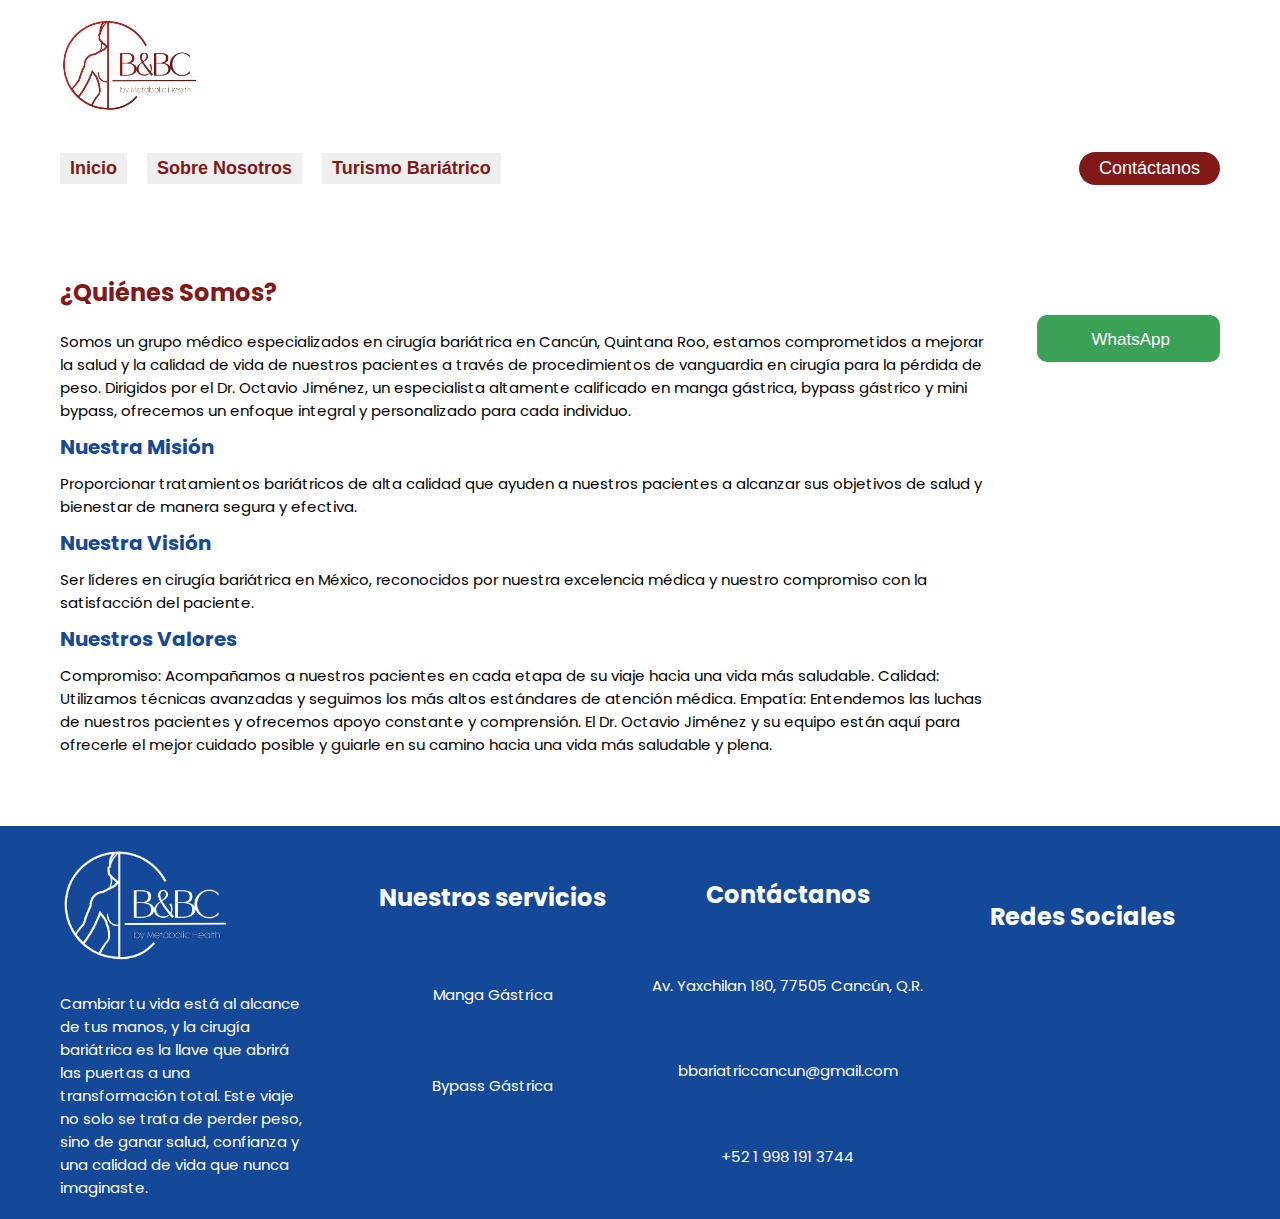
==== commit d0b4eaca: "FINISH THE PAGE." ====
--- a/nosotros.html
+++ b/nosotros.html
@@ -174,7 +174,9 @@
           />
           <div class="content__butto--whats-nosotros">
             <a href="https://wa.me//529981913744"
-              ><button class="button__nosotros">WhatsApp</button></a
+              ><button class="button__nosotros">
+                <i class="fa-brands fa-whatsapp"></i>WhatsApp
+              </button></a
             >
           </div>
         </article>
--- a/nosotros.css
+++ b/nosotros.css
@@ -46,6 +46,11 @@
   transform: scale(0.96);
 }
 
+.button__nosotros i {
+  margin-right: 5px;
+  font-size: 20px;
+}
+
 .content__butto--whats-nosotros {
   width: 100%;
   padding: 2rem 0;
